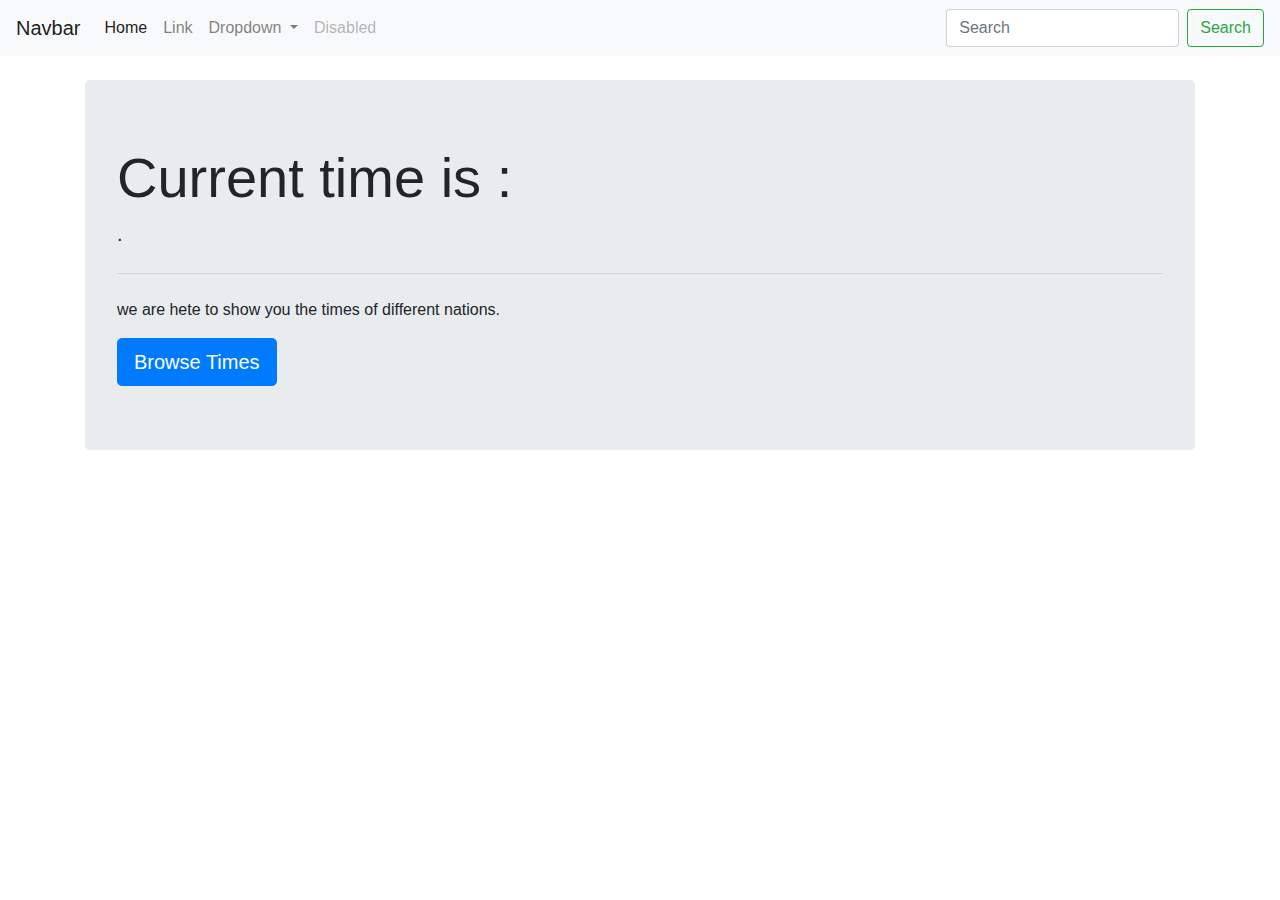
==== index.html @ d86759d2 "Add files via upload" ====
<!doctype html>
<html lang="en">
<head>
    <!-- Required meta tags -->
    <meta charset="utf-8">
    <meta name="viewport" content="width=device-width, initial-scale=1, shrink-to-fit=no">

    <!-- Bootstrap CSS -->
    <link rel="stylesheet" href="https://stackpath.bootstrapcdn.com/bootstrap/4.5.2/css/bootstrap.min.css"
        integrity="sha384-JcKb8q3iqJ61gNV9KGb8thSsNjpSL0n8PARn9HuZOnIxN0hoP+VmmDGMN5t9UJ0Z" crossorigin="anonymous">

    <title>clock</title>
    <script>
        const options = { weekday: 'long', year: 'numeric', month: 'long', day: 'numeric' };
        setInterval(() => {
            a = new Date();
            let date = a.toLocaleDateString(undefined,options);
            let time = a.getHours() + ":" + a.getMinutes() + ":" + a.getSeconds();
            document.getElementById("time").innerHTML = time + "<br>Date: " + date;
        }, 1000);
    </script>
</head>
<body>
    <nav class="navbar navbar-expand-lg navbar-light bg-light">
        <a class="navbar-brand" href="#">Navbar</a>
        <button class="navbar-toggler" type="button" data-toggle="collapse" data-target="#navbarSupportedContent"
            aria-controls="navbarSupportedContent" aria-expanded="false" aria-label="Toggle navigation">
            <span class="navbar-toggler-icon"></span>
        </button>

        <div class="collapse navbar-collapse" id="navbarSupportedContent">
            <ul class="navbar-nav mr-auto">
                <li class="nav-item active">
                    <a class="nav-link" href="#">Home <span class="sr-only">(current)</span></a>
                </li>
                <li class="nav-item">
                    <a class="nav-link" href="#">Link</a>
                </li>
                <li class="nav-item dropdown">
                    <a class="nav-link dropdown-toggle" href="#" id="navbarDropdown" role="button"
                        data-toggle="dropdown" aria-haspopup="true" aria-expanded="false">
                        Dropdown
                    </a>
                    <div class="dropdown-menu" aria-labelledby="navbarDropdown">
                        <a class="dropdown-item" href="#">Action</a>
                        <a class="dropdown-item" href="#">Another action</a>
                        <div class="dropdown-divider"></div>
                        <a class="dropdown-item" href="#">Something else here</a>
                    </div>
                </li>
                <li class="nav-item">
                    <a class="nav-link disabled" href="#" tabindex="-1" aria-disabled="true">Disabled</a>
                </li>
            </ul>
            <form class="form-inline my-2 my-lg-0">
                <input class="form-control mr-sm-2" type="search" placeholder="Search" aria-label="Search">
                <button class="btn btn-outline-success my-2 my-sm-0" type="submit">Search</button>
            </form>
        </div>
    </nav>
    <div class="container my-4">
        <div class="jumbotron">
            <h1 class="display-4">Current time is : <span id="time"></span></h1>
            <p class="lead">.</p>
            <hr class="my-4">
            <p>we are hete to show you the times of different nations.</p>
            <a class="btn btn-primary btn-lg" href="#" role="button">Browse Times</a>
        </div>
    </div>
    <!-- Optional JavaScript -->
    <!-- jQuery first, then Popper.js, then Bootstrap JS -->
    <script src="https://code.jquery.com/jquery-3.5.1.slim.min.js"
        integrity="sha384-DfXdz2htPH0lsSSs5nCTpuj/zy4C+OGpamoFVy38MVBnE+IbbVYUew+OrCXaRkfj"
        crossorigin="anonymous"></script>
    <script src="https://cdn.jsdelivr.net/npm/popper.js@1.16.1/dist/umd/popper.min.js"
        integrity="sha384-9/reFTGAW83EW2RDu2S0VKaIzap3H66lZH81PoYlFhbGU+6BZp6G7niu735Sk7lN"
        crossorigin="anonymous"></script>
    <script src="https://stackpath.bootstrapcdn.com/bootstrap/4.5.2/js/bootstrap.min.js"
        integrity="sha384-B4gt1jrGC7Jh4AgTPSdUtOBvfO8shuf57BaghqFfPlYxofvL8/KUEfYiJOMMV+rV"
        crossorigin="anonymous"></script>
</body>
</html>
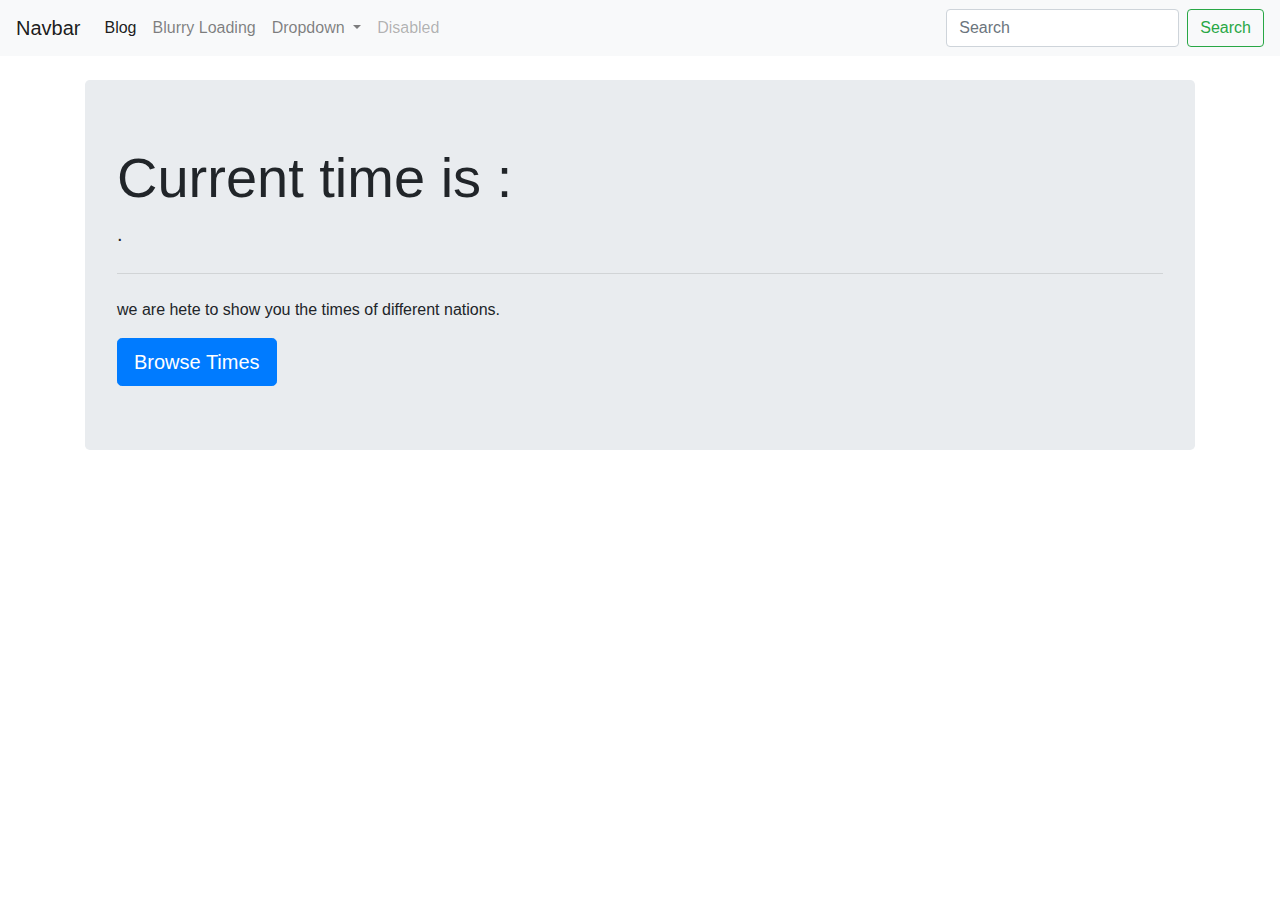
==== commit 905c0e2f: "Linked pages" ====
--- a/index.html
+++ b/index.html
@@ -31,10 +31,10 @@
         <div class="collapse navbar-collapse" id="navbarSupportedContent">
             <ul class="navbar-nav mr-auto">
                 <li class="nav-item active">
-                    <a class="nav-link" href="#">Home <span class="sr-only">(current)</span></a>
+                    <a class="nav-link" href="./rotating Navigation/index.html">Blog <span class="sr-only">(current)</span></a>
                 </li>
                 <li class="nav-item">
-                    <a class="nav-link" href="#">Link</a>
+                    <a class="nav-link" href="./Blurry Loading/index.html">Blurry Loading</a>
                 </li>
                 <li class="nav-item dropdown">
                     <a class="nav-link dropdown-toggle" href="#" id="navbarDropdown" role="button"
@@ -42,10 +42,13 @@
                         Dropdown
                     </a>
                     <div class="dropdown-menu" aria-labelledby="navbarDropdown">
-                        <a class="dropdown-item" href="#">Action</a>
-                        <a class="dropdown-item" href="#">Another action</a>
+                        <a class="dropdown-item" href="./Cascading Images/index.html">Cascading Images</a>
+                        <a class="dropdown-item" href="./cta/Calculator.html">CTA Calculator</a>
                         <div class="dropdown-divider"></div>
-                        <a class="dropdown-item" href="#">Something else here</a>
+                        <a class="dropdown-item" href="./Hidden Search/index.html">Hidden Search</a>
+                        <a class="dropdown-item" href="./Cascading Images/index.html">Cascading Images</a>
+                        <a class="dropdown-item" href="./Progress steps/index.html">Progress Steps</a>
+                        <a class="dropdown-item" href="./r_Tours/Index.html">Hidden Search</a>
                     </div>
                 </li>
                 <li class="nav-item">
